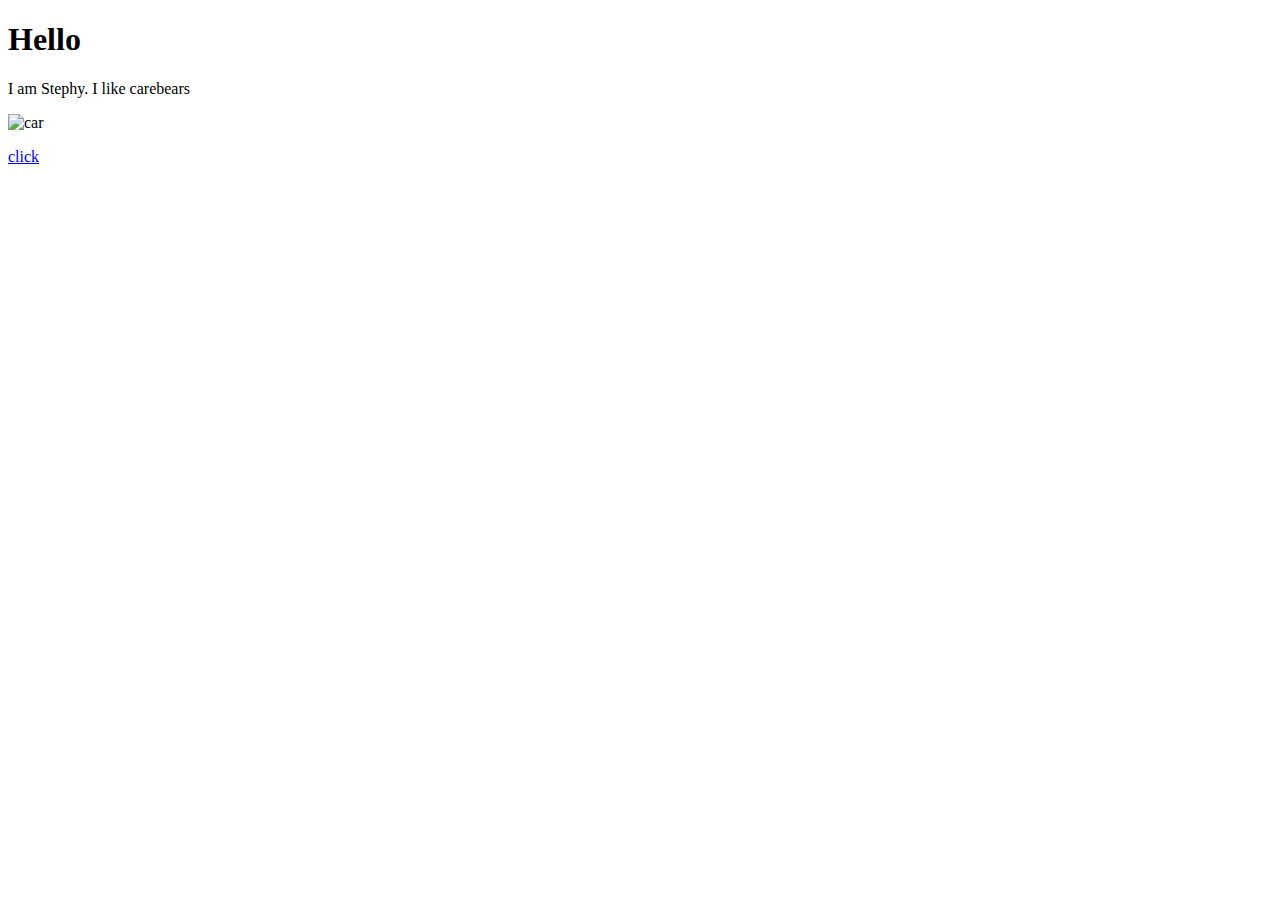
==== index.html @ e5356c3b "Add files via upload" ====
<!doctype html>
<html>
<head>
<meta charset="utf-8">
<title>MyBlog</title>
</head>
<body>
<h1>Hello</h1>
	<p>I am Stephy. I like carebears</p>
	<p><img src="photo-1505236732171-72a5b19c4981.jpg" alt="car" width="500" height="400"/>
	<p><a href="https://youtube.com"> click</a></p>
</body>
</html>
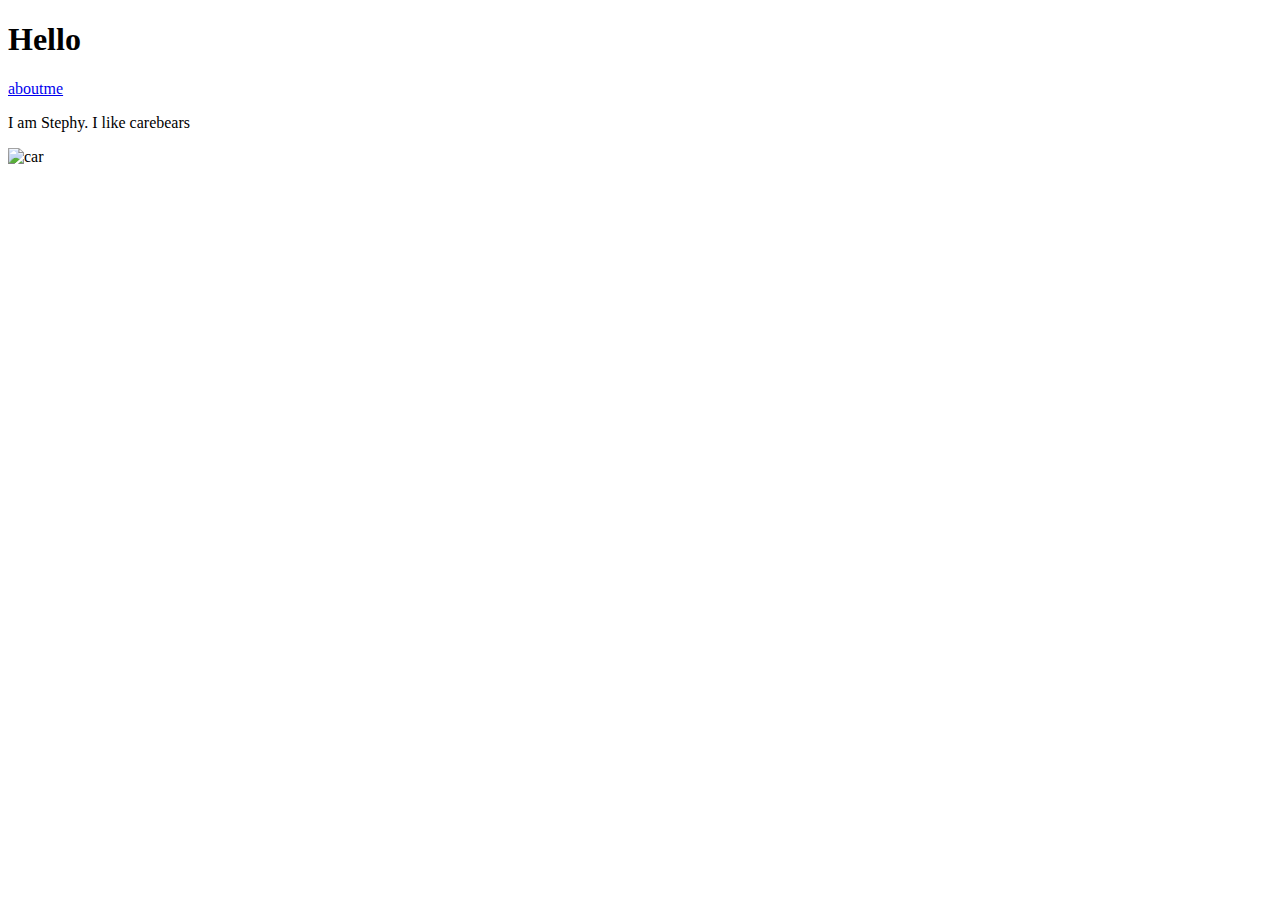
==== commit 96d169d0: "Add files via upload" ====
--- a/index.html
+++ b/index.html
@@ -6,8 +6,9 @@
 </head>
 <body>
 <h1>Hello</h1>
+	<p><a href="about.html">aboutme</a></p>
 	<p>I am Stephy. I like carebears</p>
-	<p><img src="photo-1505236732171-72a5b19c4981.jpg" alt="car" width="500" height="400"/>
-	<p><a href="https://youtube.com"> click</a></p>
+	<p><img src="../photo-1505236732171-72a5b19c4981.jpg" alt="car" width="500" height="400"/>
+	
 </body>
 </html>
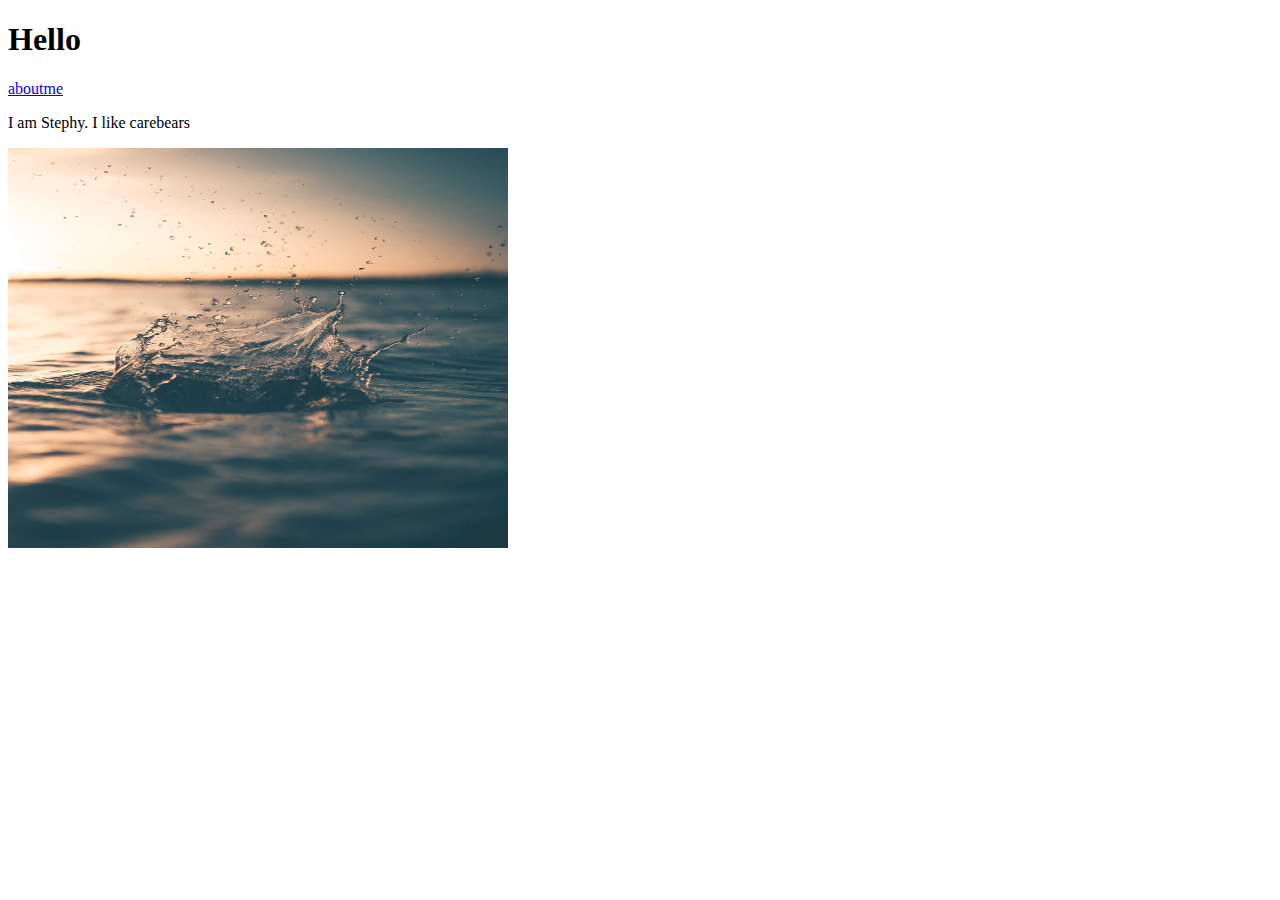
==== commit 6a3c74f6: "Add files via upload" ====
--- a/index.html
+++ b/index.html
@@ -8,7 +8,6 @@
 <h1>Hello</h1>
 	<p><a href="about.html">aboutme</a></p>
 	<p>I am Stephy. I like carebears</p>
-	<p><img src="../photo-1505236732171-72a5b19c4981.jpg" alt="car" width="500" height="400"/>
-	
-</body>
+	<p><img src="images/photo-1505236732171-72a5b19c4981.jpg" alt="water" width="500" height="400" /></p>
+	</body>
 </html>
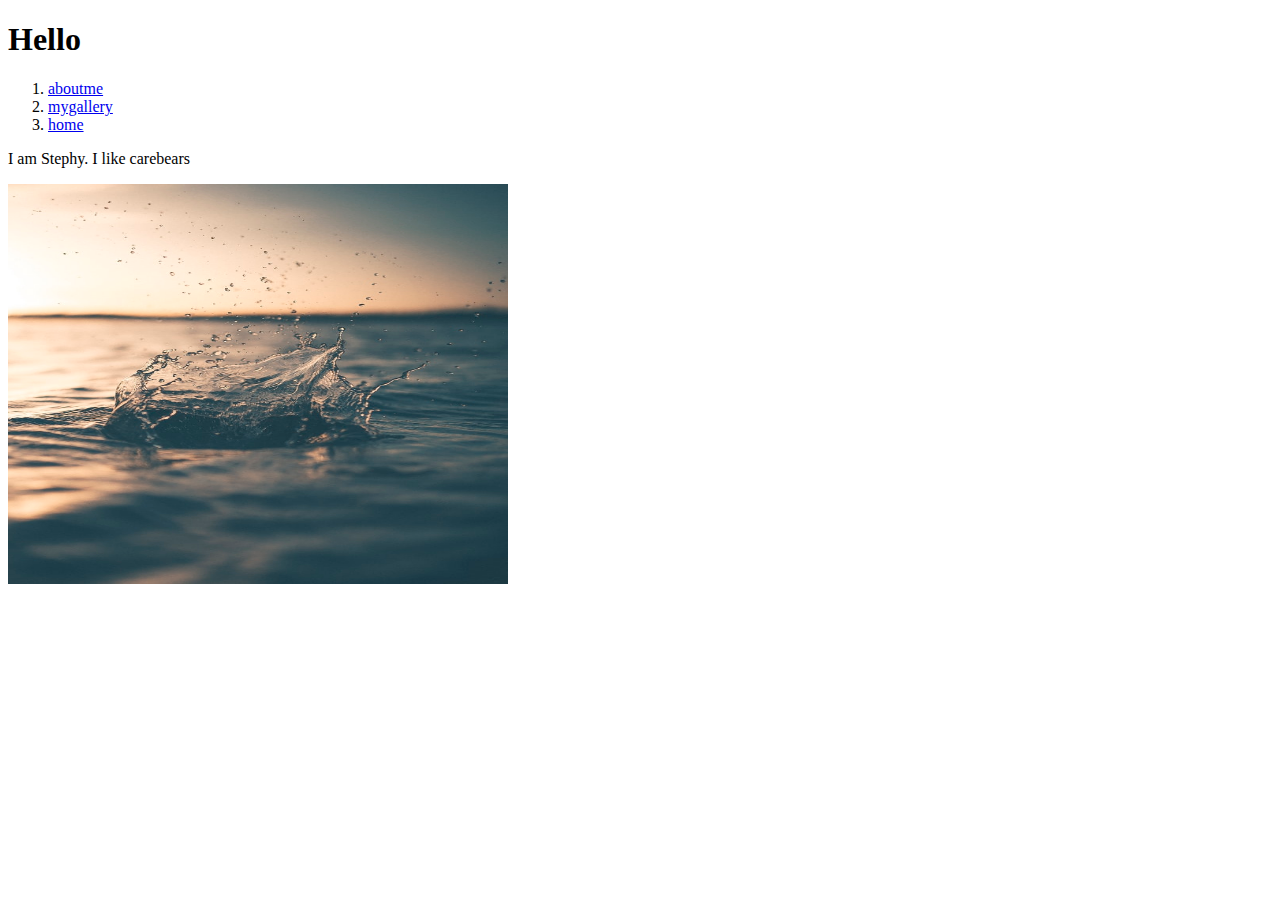
==== commit 8186ec7a: "Add files via upload" ====
--- a/index.html
+++ b/index.html
@@ -6,7 +6,11 @@
 </head>
 <body>
 <h1>Hello</h1>
-	<p><a href="about.html">aboutme</a></p>
+	<ol>
+	<li><a href="about.html">aboutme</a></li>
+	<li><a href="gallery.html">mygallery</a></li>
+	<li><a href="index.html">home</a></li>
+	</ol>
 	<p>I am Stephy. I like carebears</p>
 	<p><img src="images/photo-1505236732171-72a5b19c4981.jpg" alt="water" width="500" height="400" /></p>
 	</body>
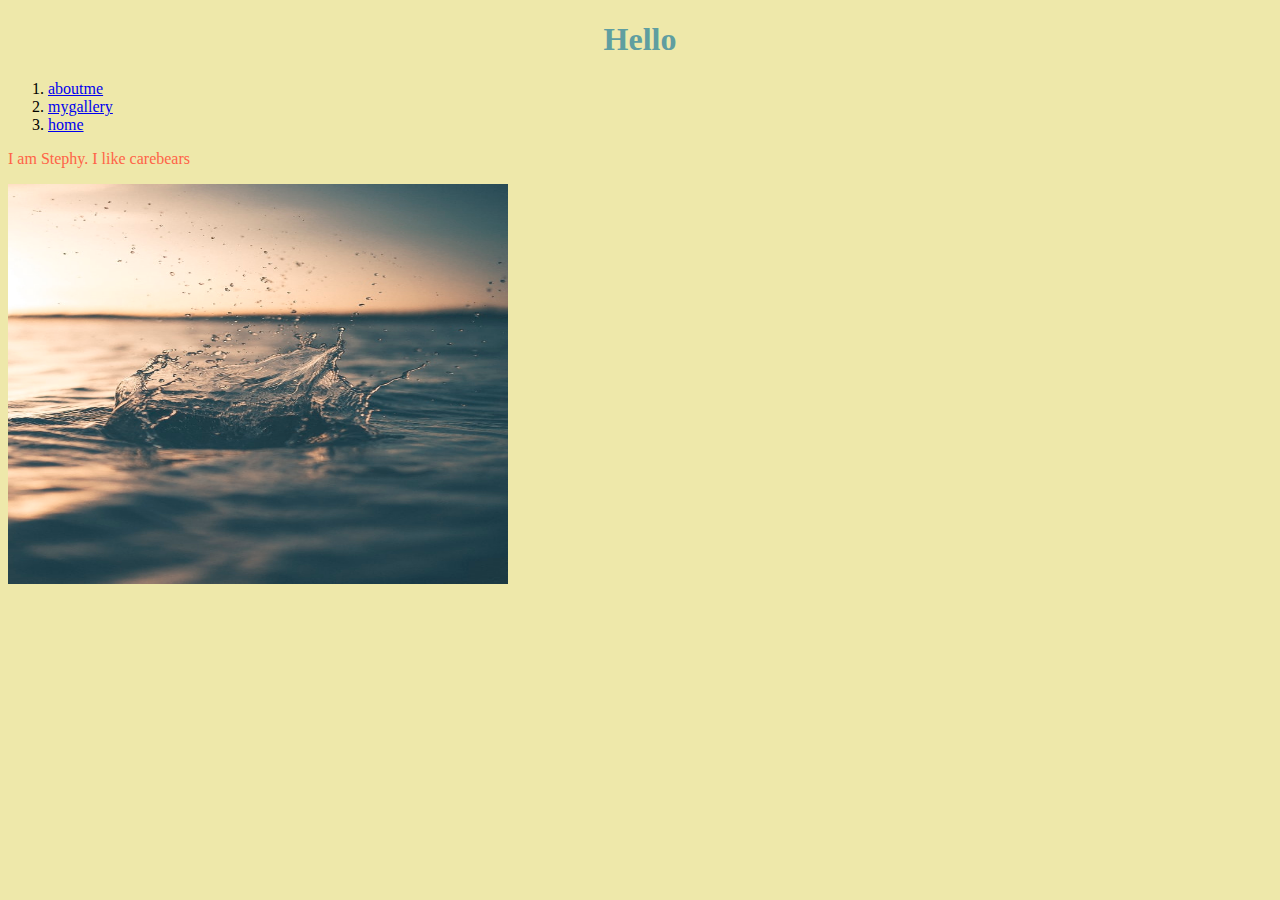
==== commit 62ae2e3c: "Add files via upload" ====
--- a/index.html
+++ b/index.html
@@ -3,6 +3,7 @@
 <head>
 <meta charset="utf-8">
 <title>MyBlog</title>
+	<link rel="stylesheet" href="styles.css">
 </head>
 <body>
 <h1>Hello</h1>
@@ -12,6 +13,6 @@
 	<li><a href="index.html">home</a></li>
 	</ol>
 	<p>I am Stephy. I like carebears</p>
-	<p><img src="images/photo-1505236732171-72a5b19c4981.jpg" alt="water" width="500" height="400" /></p>
+	<p><img src="../F4D29_Stephy_Si_ex03/images/photo-1505236732171-72a5b19c4981.jpg" alt="water" width="500" height="400" /></p>
 	</body>
 </html>
--- a/styles.css
+++ b/styles.css
@@ -0,0 +1,10 @@
+@charset "utf-8";
+/* CSS Document */
+body {background-color: palegoldenrod;
+}
+h1 {color: cadetblue; 
+	text-align: center
+}
+p {color: tomato;
+	text-align: left
+}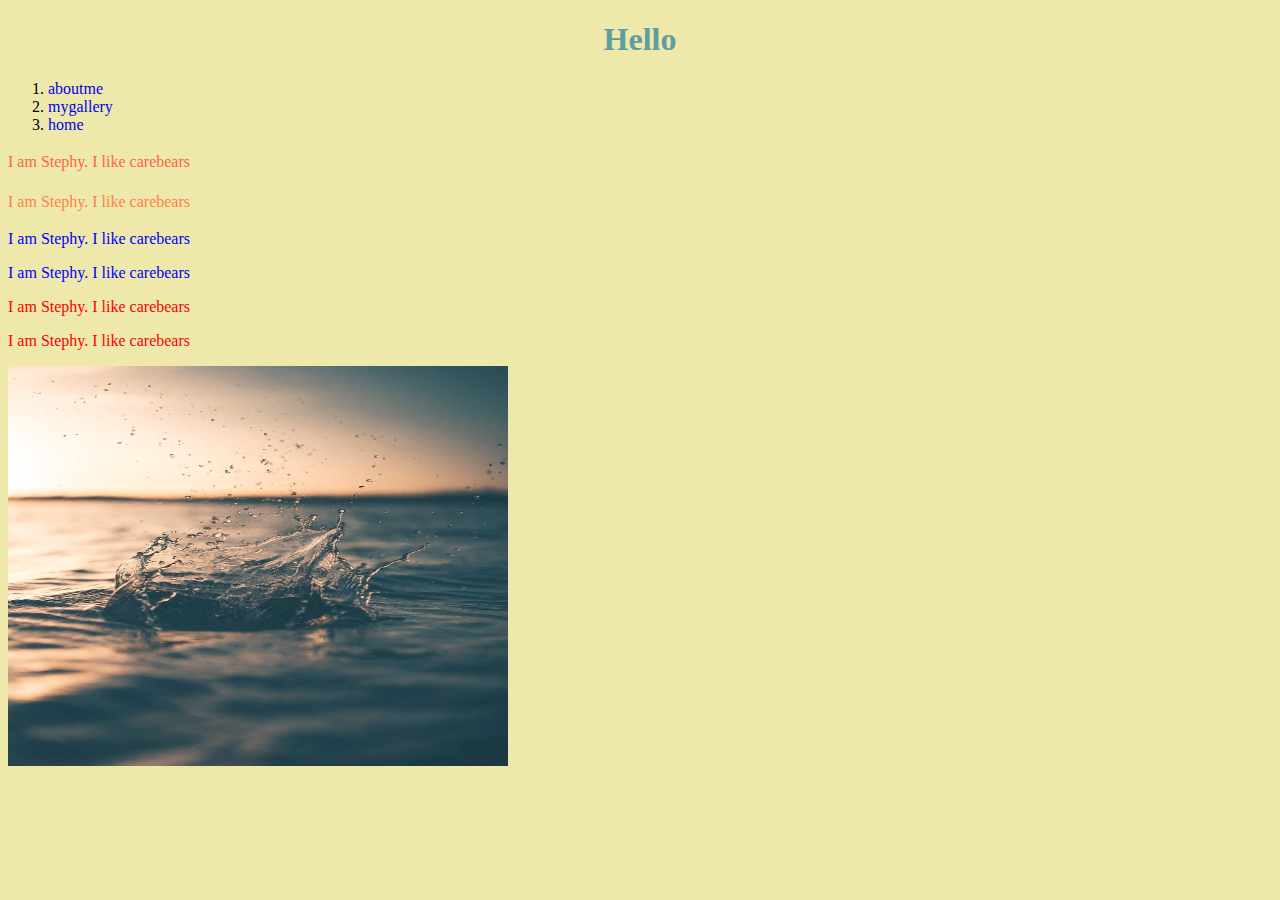
==== commit 8b4ef798: "Add files via upload" ====
--- a/index.html
+++ b/index.html
@@ -12,7 +12,12 @@
 	<li><a href="gallery.html">mygallery</a></li>
 	<li><a href="index.html">home</a></li>
 	</ol>
-	<p>I am Stephy. I like carebears</p>
-	<p><img src="../F4D29_Stephy_Si_ex03/images/photo-1505236732171-72a5b19c4981.jpg" alt="water" width="500" height="400" /></p>
+	<p id="firstp">I am Stephy. I like carebears</p>
+	<p id="secp">I am Stephy. I like carebears</p>
+	<p class="blue">I am Stephy. I like carebears</p>
+	<p class="blue">I am Stephy. I like carebears</p>
+	<p class="red">I am Stephy. I like carebears</p>
+	<p class="red">I am Stephy. I like carebears</p>
+	<p ><img src="images/photo-1505236732171-72a5b19c4981.jpg" alt="water" width="500" height="400" /></p>
 	</body>
 </html>
--- a/styles.css
+++ b/styles.css
@@ -1,10 +1,28 @@
 @charset "utf-8";
 /* CSS Document */
-body {background-color: palegoldenrod;
+body {
+	background-color: palegoldenrod;
 }
-h1 {color: cadetblue; 
+h1 {
+	color: cadetblue; 
 	text-align: center
 }
-p {color: tomato;
-	text-align: left
+a {
+	text-decoration: none;
+}
+#firstp {
+	color: tomato;
+	text-align: left;
+	line-height: 1.5;
+}
+#secp {
+	color: coral;
+	text-align: left;
+	line-height: 1.5;
+}
+.blue {
+	color: blue;
+}
+.red {
+	color: red;
 }